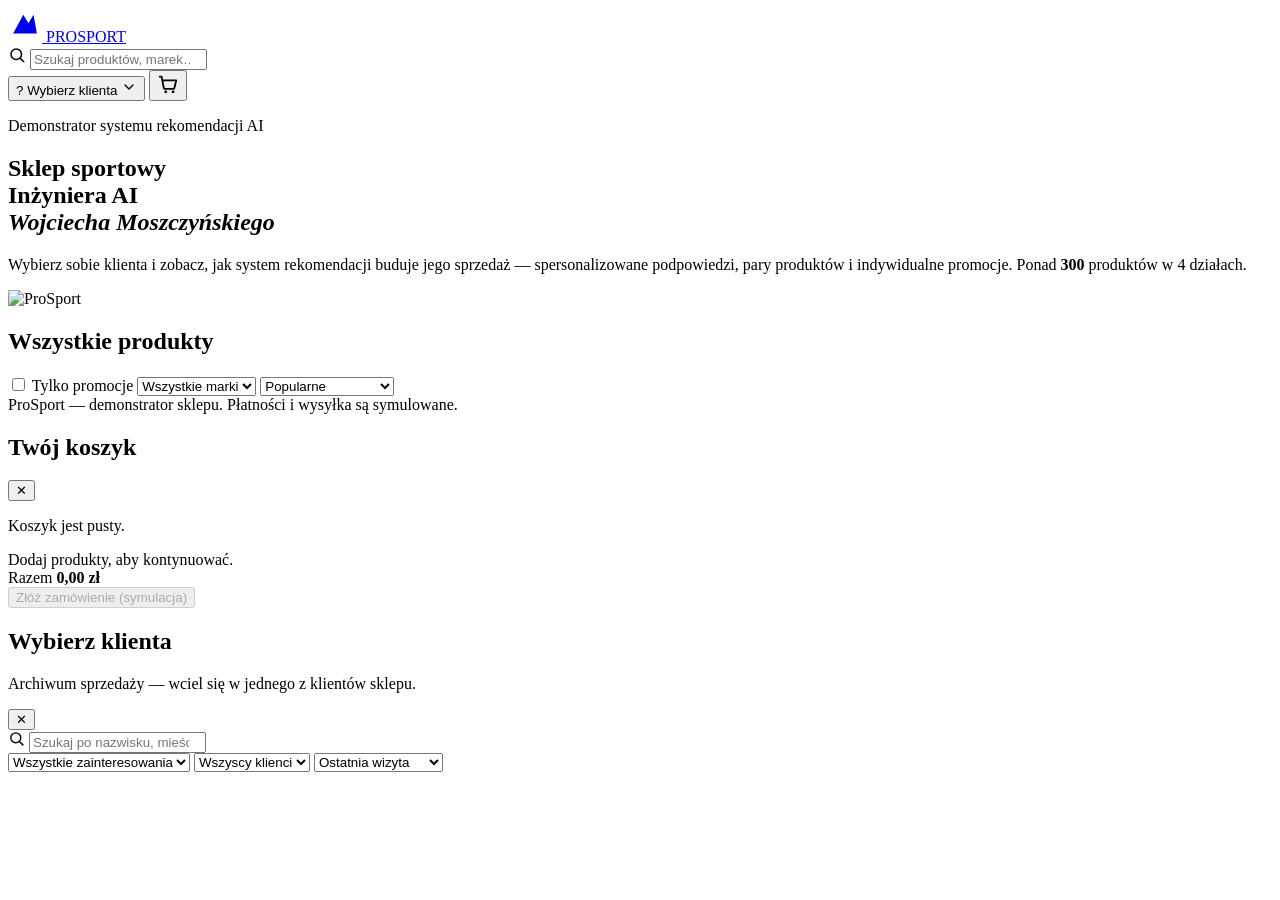
==== static/index.html @ ddc8ded8 "Initial commit p03 ecommerce app" ====
<!DOCTYPE html>
<html lang="pl">
<head>
  <meta charset="UTF-8" />
  <meta name="viewport" content="width=device-width, initial-scale=1.0" />
  <title>ProSport — sklep sportowy</title>
  <meta name="description" content="ProSport — sklep sportowy demo. Obuwie, odzież, siłownia i fitness, akcesoria i suplementy." />
  <link rel="preconnect" href="https://fonts.googleapis.com" />
  <link rel="preconnect" href="https://fonts.gstatic.com" crossorigin />
  <link href="https://fonts.googleapis.com/css2?family=Archivo:wght@600;700;800;900&family=Inter:wght@400;500;600;700&display=swap" rel="stylesheet" />
  <link rel="stylesheet" href="/css/style.css" />
</head>
<body>
  <!-- ============ HEADER ============ -->
  <header class="site-header">
    <div class="wrap header-inner">
      <a class="brand" href="/" aria-label="ProSport — strona główna">
        <span class="brand-mark" aria-hidden="true">
          <svg viewBox="0 0 40 40" width="34" height="34"><path d="M6 30 L18 8 L24 18 L30 8 L34 30 Z" fill="currentColor"/></svg>
        </span>
        <span class="brand-text">PRO<span>SPORT</span></span>
      </a>

      <div class="search">
        <svg class="search-ico" viewBox="0 0 24 24" width="18" height="18" aria-hidden="true">
          <circle cx="11" cy="11" r="7" fill="none" stroke="currentColor" stroke-width="2"/>
          <path d="M16.5 16.5 L21 21" stroke="currentColor" stroke-width="2" stroke-linecap="round"/>
        </svg>
        <input id="search-input" type="search" placeholder="Szukaj produktów, marek…" autocomplete="off" />
      </div>

      <button id="identity-btn" class="identity-btn" aria-label="Wybierz tożsamość klienta">
        <span class="identity-avatar" id="identity-avatar" aria-hidden="true">?</span>
        <span class="identity-label" id="identity-label">Wybierz klienta</span>
        <svg class="identity-chev" viewBox="0 0 24 24" width="16" height="16" aria-hidden="true">
          <path d="M6 9l6 6 6-6" fill="none" stroke="currentColor" stroke-width="2" stroke-linecap="round" stroke-linejoin="round"/>
        </svg>
      </button>

      <button id="cart-btn" class="cart-btn" aria-label="Otwórz koszyk">
        <svg viewBox="0 0 24 24" width="22" height="22" aria-hidden="true">
          <path d="M3 4h2l2.4 12.2a1.5 1.5 0 0 0 1.5 1.2h8.6a1.5 1.5 0 0 0 1.5-1.2L21 8H6" fill="none" stroke="currentColor" stroke-width="2" stroke-linecap="round" stroke-linejoin="round"/>
          <circle cx="9.5" cy="20.5" r="1.5" fill="currentColor"/>
          <circle cx="17.5" cy="20.5" r="1.5" fill="currentColor"/>
        </svg>
        <span id="cart-count" class="cart-count" hidden>0</span>
      </button>
    </div>

    <!-- ============ DEPARTMENT NAV ============ -->
    <nav class="dept-nav" aria-label="Działy sklepu">
      <div class="wrap dept-nav-inner" id="dept-nav"></div>
    </nav>
  </header>

  <main>
    <!-- ============ HERO ============ -->
    <section class="hero" id="hero">
      <div class="wrap hero-inner">
        <div class="hero-text">
          <p class="hero-eyebrow">Demonstrator systemu rekomendacji AI</p>
          <h1 class="hero-title">Sklep sportowy<br/>Inżyniera AI<br/><em>Wojciecha Moszczyńskiego</em></h1>
          <p class="hero-sub">Wybierz sobie klienta i zobacz, jak system rekomendacji buduje jego sprzedaż — spersonalizowane podpowiedzi, pary produktów i indywidualne promocje. Ponad <strong id="hero-count">300</strong> produktów w 4 działach.</p>
          <div class="hero-chips" id="hero-chips"></div>
        </div>
        <div class="hero-photo">
          <img src="/images/hero/wojciech-hero.png" alt="ProSport" />
        </div>
      </div>
    </section>

    <!-- ============ TOOLBAR ============ -->
    <div class="wrap toolbar">
      <div class="toolbar-left">
        <h2 id="section-title" class="section-title">Wszystkie produkty</h2>
        <span id="result-count" class="result-count"></span>
      </div>
      <div class="toolbar-right">
        <label class="promo-toggle">
          <input type="checkbox" id="promo-filter" />
          <span>Tylko promocje</span>
        </label>
        <select id="brand-filter" class="select" aria-label="Filtruj po marce">
          <option value="">Wszystkie marki</option>
        </select>
        <select id="sort-select" class="select" aria-label="Sortuj">
          <option value="popular">Popularne</option>
          <option value="rating">Najwyżej oceniane</option>
          <option value="price_asc">Cena: rosnąco</option>
          <option value="price_desc">Cena: malejąco</option>
          <option value="name">Nazwa A–Z</option>
        </select>
      </div>
    </div>

    <!-- ============ PRODUCT GRID ============ -->
    <section class="wrap">
      <div id="grid" class="grid" aria-live="polite"></div>
      <div id="empty" class="empty" hidden>
        <p>Brak produktów spełniających kryteria.</p>
        <button class="btn-ghost" id="reset-filters">Wyczyść filtry</button>
      </div>
      <div class="load-more-wrap">
        <button id="load-more" class="btn-load" hidden>Pokaż więcej produktów</button>
      </div>
    </section>
  </main>

  <footer class="site-footer">
    <div class="wrap">
      <span>ProSport — demonstrator sklepu. Płatności i wysyłka są symulowane.</span>
    </div>
  </footer>

  <!-- ============ CART DRAWER ============ -->
  <div id="overlay" class="overlay" hidden></div>
  <aside id="cart" class="cart" aria-label="Koszyk" aria-hidden="true">
    <div class="cart-head">
      <h2>Twój koszyk</h2>
      <button id="cart-close" class="icon-btn" aria-label="Zamknij koszyk">✕</button>
    </div>
    <div id="cart-items" class="cart-items"></div>
    <div id="cart-empty" class="cart-empty">
      <p>Koszyk jest pusty.</p>
      <span>Dodaj produkty, aby kontynuować.</span>
    </div>
    <div class="cart-foot">
      <div class="cart-total">
        <span>Razem</span>
        <strong id="cart-total">0,00 zł</strong>
      </div>
      <button id="checkout" class="btn-primary btn-block" disabled>Złóż zamówienie (symulacja)</button>
    </div>
  </aside>

  <!-- ============ IDENTITY DRAWER (wybór klienta) ============ -->
  <div id="id-overlay" class="overlay" hidden></div>
  <aside id="identity-drawer" class="id-drawer" aria-label="Wybór klienta" aria-hidden="true">
    <div class="id-head">
      <div>
        <h2>Wybierz klienta</h2>
        <p class="id-sub">Archiwum sprzedaży — wciel się w jednego z klientów sklepu.</p>
      </div>
      <button id="identity-close" class="icon-btn" aria-label="Zamknij">✕</button>
    </div>

    <div id="id-current" class="id-current" hidden></div>

    <div class="id-search">
      <svg viewBox="0 0 24 24" width="17" height="17" aria-hidden="true">
        <circle cx="11" cy="11" r="7" fill="none" stroke="currentColor" stroke-width="2"/>
        <path d="M16.5 16.5 L21 21" stroke="currentColor" stroke-width="2" stroke-linecap="round"/>
      </svg>
      <input id="id-search-input" type="search" placeholder="Szukaj po nazwisku, mieście, e-mailu…" autocomplete="off" />
    </div>

    <div class="id-filters">
      <select id="id-segment" class="select" aria-label="Filtruj po zainteresowaniu">
        <option value="">Wszystkie zainteresowania</option>
      </select>
      <select id="id-tier" class="select" aria-label="Filtruj po lojalności">
        <option value="">Wszyscy klienci</option>
      </select>
      <select id="id-sort" class="select" aria-label="Sortuj">
        <option value="recent">Ostatnia wizyta</option>
        <option value="spent">Najwięcej wydane</option>
        <option value="orders">Liczba zamówień</option>
        <option value="name">Nazwisko A–Z</option>
      </select>
    </div>

    <div id="id-list" class="id-list" aria-live="polite"></div>
    <div class="id-foot">
      <button id="id-load-more" class="btn-load id-load" hidden>Pokaż więcej</button>
    </div>
  </aside>

  <!-- ============ PROFILE MODAL (rejestr klienta) ============ -->
  <div id="profile-modal" class="modal" hidden>
    <div class="modal-card profile-card" role="dialog" aria-modal="true" aria-labelledby="profile-title">
      <button id="profile-close" class="icon-btn modal-close" aria-label="Zamknij">✕</button>
      <div class="profile-body" id="profile-body"></div>
    </div>
  </div>

  <!-- ============ PRODUCT MODAL ============ -->
  <div id="modal" class="modal" hidden>
    <div class="modal-card" role="dialog" aria-modal="true" aria-labelledby="modal-title">
      <button id="modal-close" class="icon-btn modal-close" aria-label="Zamknij">✕</button>
      <div class="modal-body" id="modal-body"></div>
    </div>
  </div>

  <!-- ============ PERSONALNA REKLAMA ============ -->
  <aside id="promo-ad" class="promo-ad" hidden aria-label="Indywidualna oferta"></aside>

  <!-- ============ TOAST ============ -->
  <div id="toast" class="toast" hidden></div>

  <script src="/js/app.js"></script>
</body>
</html>
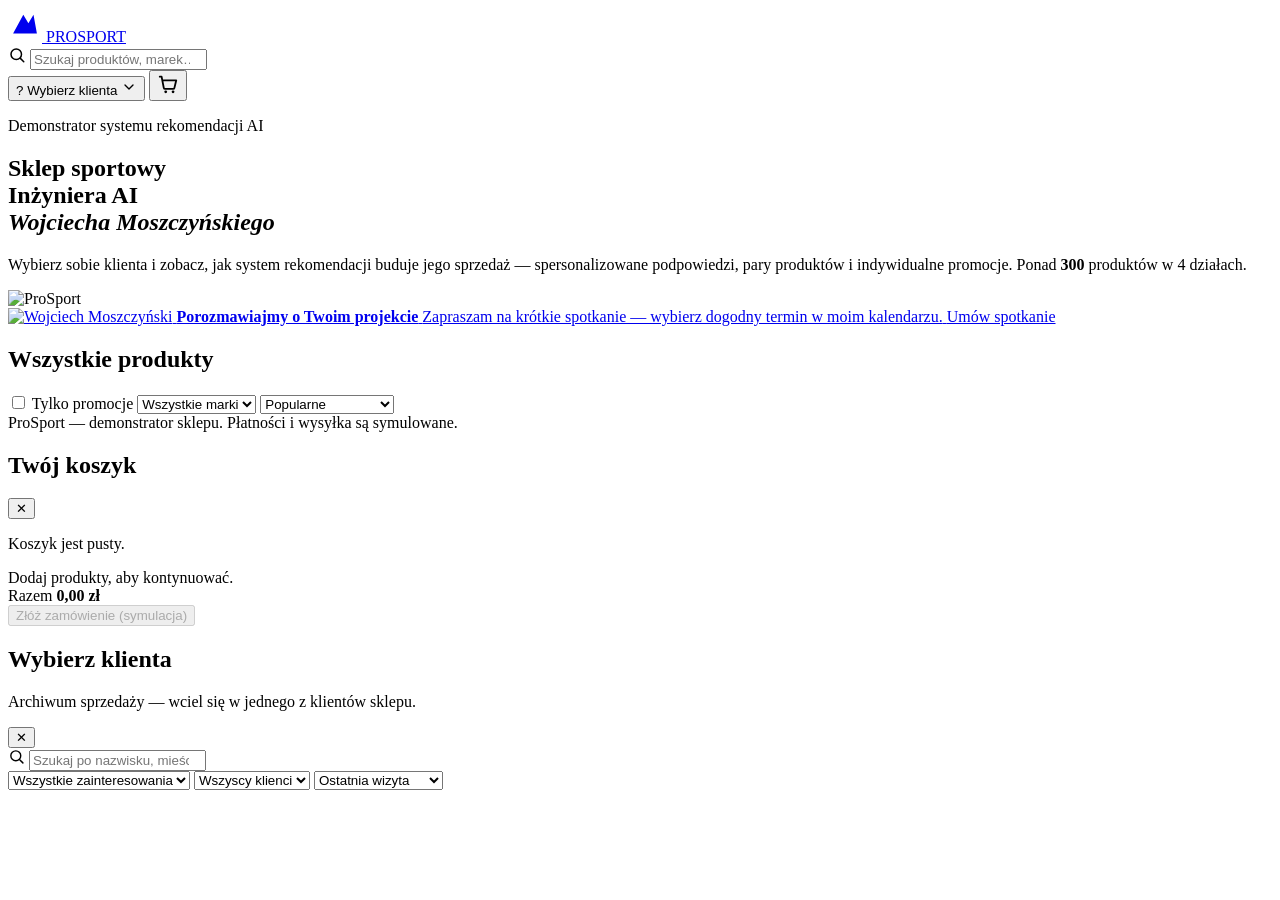
==== commit a6e49eb1: "ostatni" ====
--- a/static/index.html
+++ b/static/index.html
@@ -8,7 +8,7 @@
   <link rel="preconnect" href="https://fonts.googleapis.com" />
   <link rel="preconnect" href="https://fonts.gstatic.com" crossorigin />
   <link href="https://fonts.googleapis.com/css2?family=Archivo:wght@600;700;800;900&family=Inter:wght@400;500;600;700&display=swap" rel="stylesheet" />
-  <link rel="stylesheet" href="/css/style.css" />
+  <link rel="stylesheet" href="/css/style.css?v=20260710-4" />
 </head>
 <body>
   <!-- ============ HEADER ============ -->
@@ -67,6 +67,17 @@
           <img src="/images/hero/wojciech-hero.png" alt="ProSport" />
         </div>
       </div>
+    </section>
+
+    <section class="wrap calendar-invite-wrap" aria-label="Umów spotkanie">
+      <a class="calendar-invite" href="https://kalendarz.sigmaquality.pl/" target="_blank" rel="noopener noreferrer">
+        <img src="/images/zaproszenie.png" alt="Wojciech Moszczyński" />
+        <span class="calendar-invite-copy">
+          <strong>Porozmawiajmy o Twoim projekcie</strong>
+          <span>Zapraszam na krótkie spotkanie — wybierz dogodny termin w moim kalendarzu.</span>
+        </span>
+        <span class="calendar-invite-button">Umów spotkanie</span>
+      </a>
     </section>
 
     <!-- ============ TOOLBAR ============ -->
@@ -104,6 +115,7 @@
         <button id="load-more" class="btn-load" hidden>Pokaż więcej produktów</button>
       </div>
     </section>
+
   </main>
 
   <footer class="site-footer">
@@ -197,6 +209,6 @@
   <!-- ============ TOAST ============ -->
   <div id="toast" class="toast" hidden></div>
 
-  <script src="/js/app.js"></script>
+  <script src="/js/app.js?v=20260710-7"></script>
 </body>
 </html>
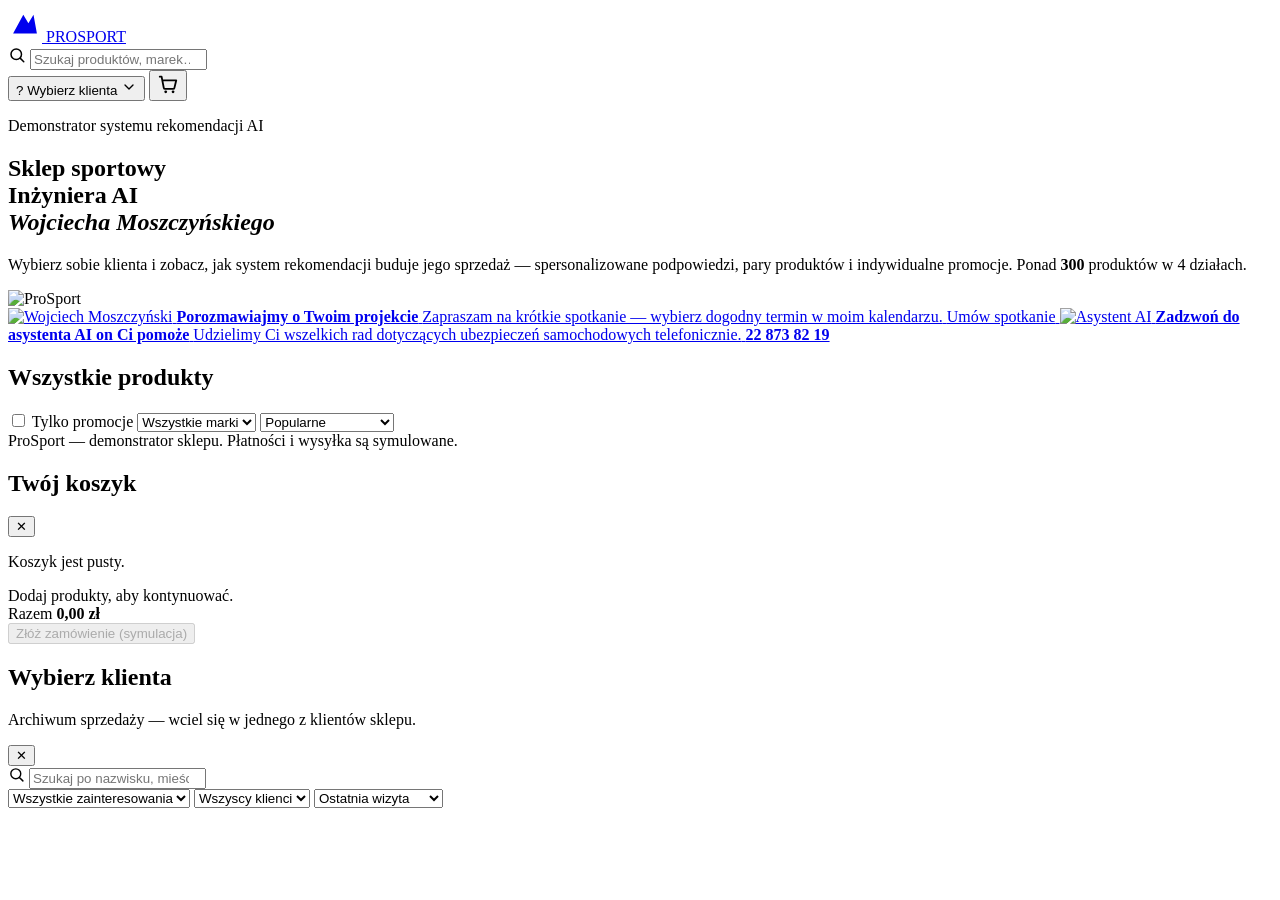
==== commit afeddabf: "saa" ====
--- a/static/index.html
+++ b/static/index.html
@@ -8,7 +8,7 @@
   <link rel="preconnect" href="https://fonts.googleapis.com" />
   <link rel="preconnect" href="https://fonts.gstatic.com" crossorigin />
   <link href="https://fonts.googleapis.com/css2?family=Archivo:wght@600;700;800;900&family=Inter:wght@400;500;600;700&display=swap" rel="stylesheet" />
-  <link rel="stylesheet" href="/css/style.css?v=20260710-4" />
+  <link rel="stylesheet" href="/css/style.css?v=20260711-labelled-activity-images" />
 </head>
 <body>
   <!-- ============ HEADER ============ -->
@@ -69,15 +69,26 @@
       </div>
     </section>
 
-    <section class="wrap calendar-invite-wrap" aria-label="Umów spotkanie">
-      <a class="calendar-invite" href="https://kalendarz.sigmaquality.pl/" target="_blank" rel="noopener noreferrer">
-        <img src="/images/zaproszenie.png" alt="Wojciech Moszczyński" />
-        <span class="calendar-invite-copy">
-          <strong>Porozmawiajmy o Twoim projekcie</strong>
-          <span>Zapraszam na krótkie spotkanie — wybierz dogodny termin w moim kalendarzu.</span>
-        </span>
-        <span class="calendar-invite-button">Umów spotkanie</span>
-      </a>
+    <section class="wrap calendar-invite-wrap" aria-label="Kontakt i spotkanie">
+      <div class="contact-promo-grid">
+        <a class="calendar-invite" href="https://kalendarz.sigmaquality.pl/" target="_blank" rel="noopener noreferrer">
+          <img src="/images/zaproszenie.png" alt="Wojciech Moszczyński" />
+          <span class="calendar-invite-copy">
+            <strong>Porozmawiajmy o Twoim projekcie</strong>
+            <span>Zapraszam na krótkie spotkanie — wybierz dogodny termin w moim kalendarzu.</span>
+          </span>
+          <span class="calendar-invite-button">Umów spotkanie</span>
+        </a>
+
+        <a class="ai-call-invite" href="tel:+48228738219" aria-label="Zadzwoń do asystenta AI pod numer 22 873 82 19">
+          <img src="/images/ona.png?v=20260711" alt="Asystent AI" />
+          <span class="ai-call-copy">
+            <strong>Zadzwoń do asystenta AI on Ci pomoże</strong>
+            <span>Udzielimy Ci wszelkich rad dotyczących ubezpieczeń samochodowych telefonicznie.</span>
+            <b>22 873 82 19</b>
+          </span>
+        </a>
+      </div>
     </section>
 
     <!-- ============ TOOLBAR ============ -->
@@ -209,6 +220,6 @@
   <!-- ============ TOAST ============ -->
   <div id="toast" class="toast" hidden></div>
 
-  <script src="/js/app.js?v=20260710-7"></script>
+  <script src="/js/app.js?v=20260711-labelled-activity-images"></script>
 </body>
 </html>
